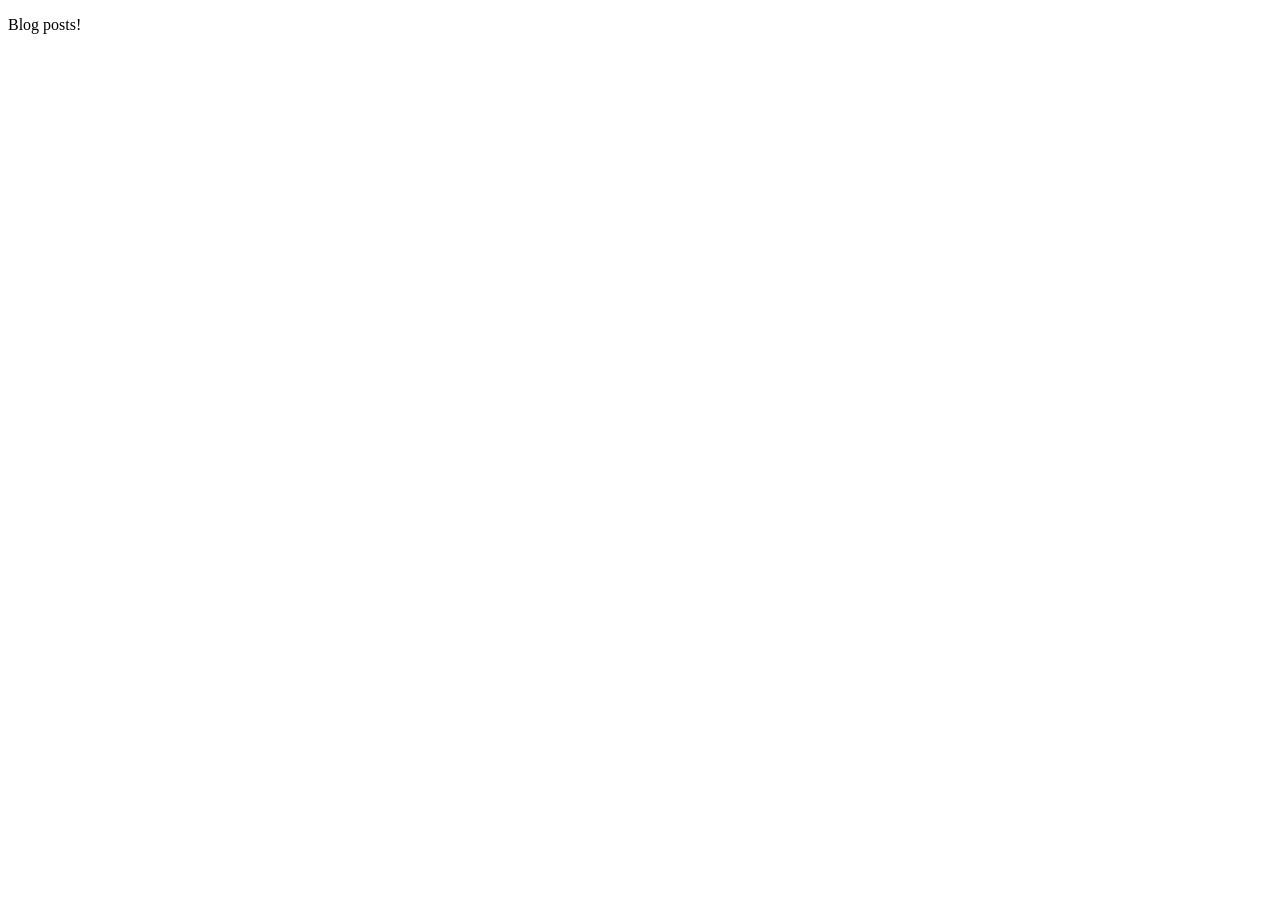
==== pingApi.html @ ffdb487b "Update pingApi.html" ====
<!doctype html>
<html lang="en">
<head>
    <meta charset="UTF-8">
    <meta name="viewport" content="width=device-width, initial-scale=1">
    <title>Blog Posts</title>
    <script src="./InitPingEllieAppApi.js"></script>
</head>
<body>
<p>Blog posts!</p>
</body>
</html>
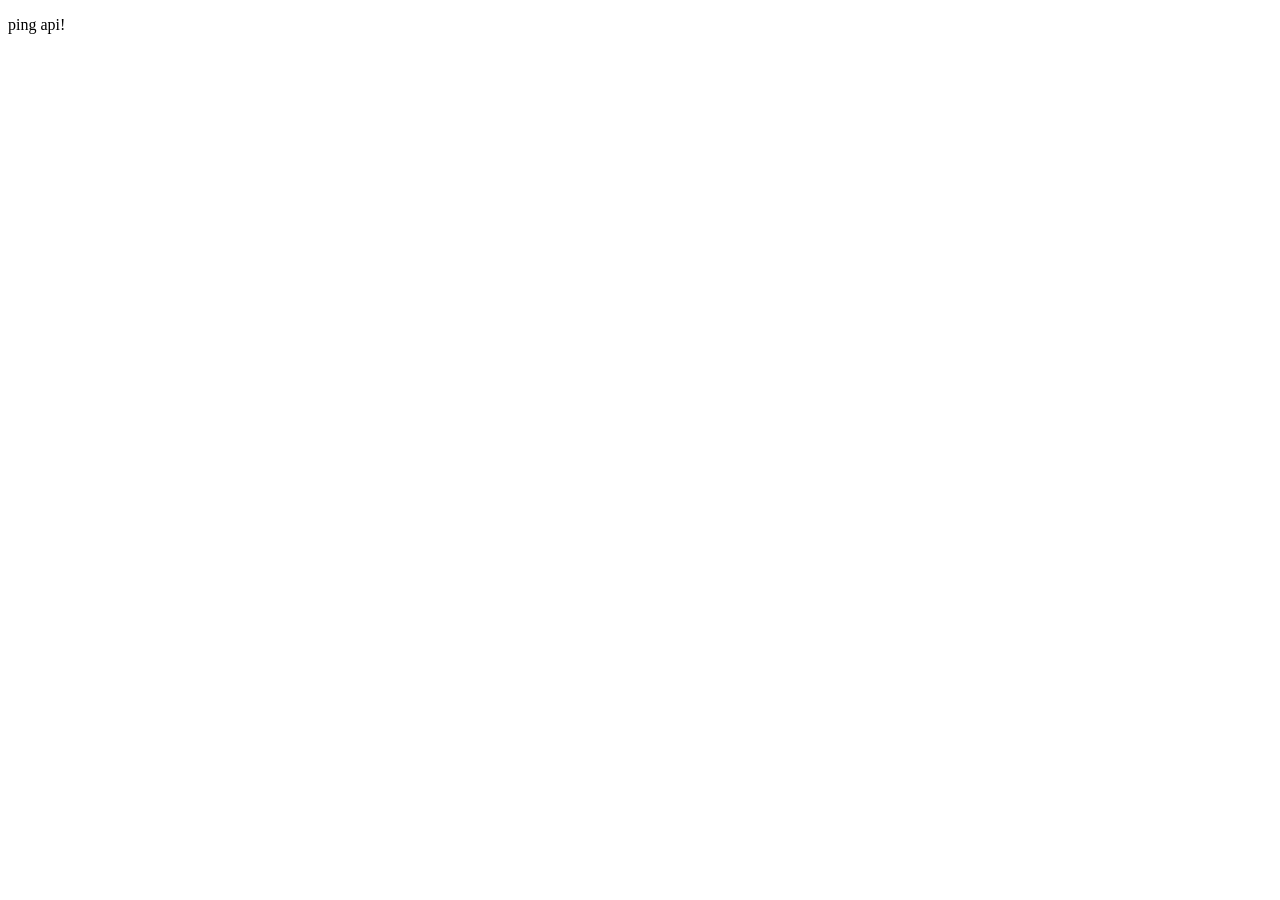
==== commit 7f69bccf: "added posts page" ====
--- a/pingApi.html
+++ b/pingApi.html
@@ -7,6 +7,6 @@
     <script src="./InitPingEllieAppApi.js"></script>
 </head>
 <body>
-<p>Blog posts!</p>
+<p>ping api!</p>
 </body>
 </html>
